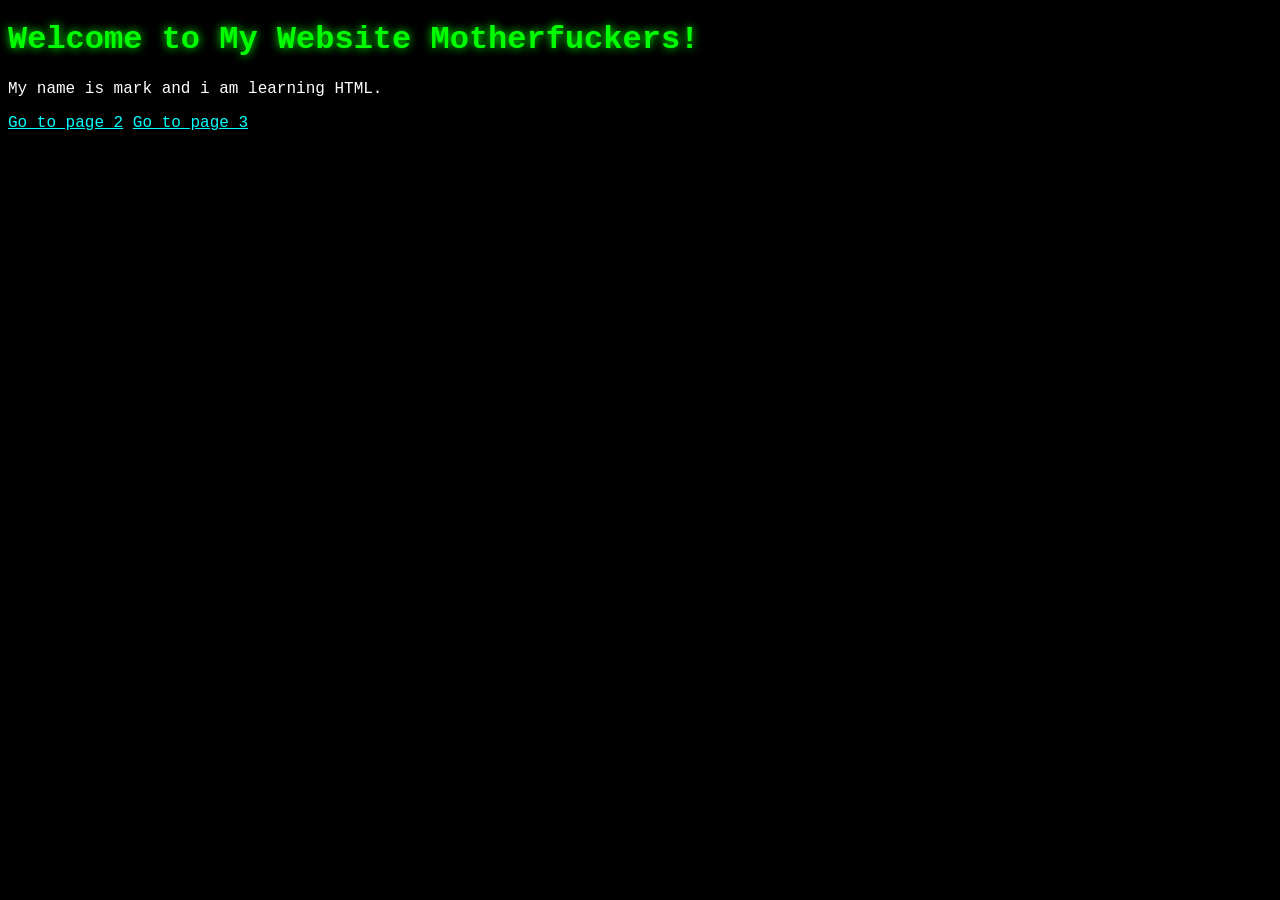
==== index.html @ 949a2c57 "Add files via upload" ====
<!DOCTYPE html>
<html>
    <head>
        <link rel="stylesheet" href="style.css">
        <title>My Website</title>
    </head>
    <body>
        <div class="box">
            <h1>Welcome to My Website Motherfuckers! </h1>
            <p>My name is mark and i am learning HTML.</p>
        </div>

        <a href="index2.html">Go to page 2</a>
        <a href="index3.html">Go to page 3</a>

    </body>
</html>
---- style.css ----
body {
    background-color: black;
    color: lime;
    font-family: "Courier New" , monospace
}
 
h1 {
    color: lime;
    text-shadow: 0px 0px 10px lime

}

h2{
    color: rgb(0, 255, 34);

}

p{
    color: white;

}

a{
    color: cyan;

}
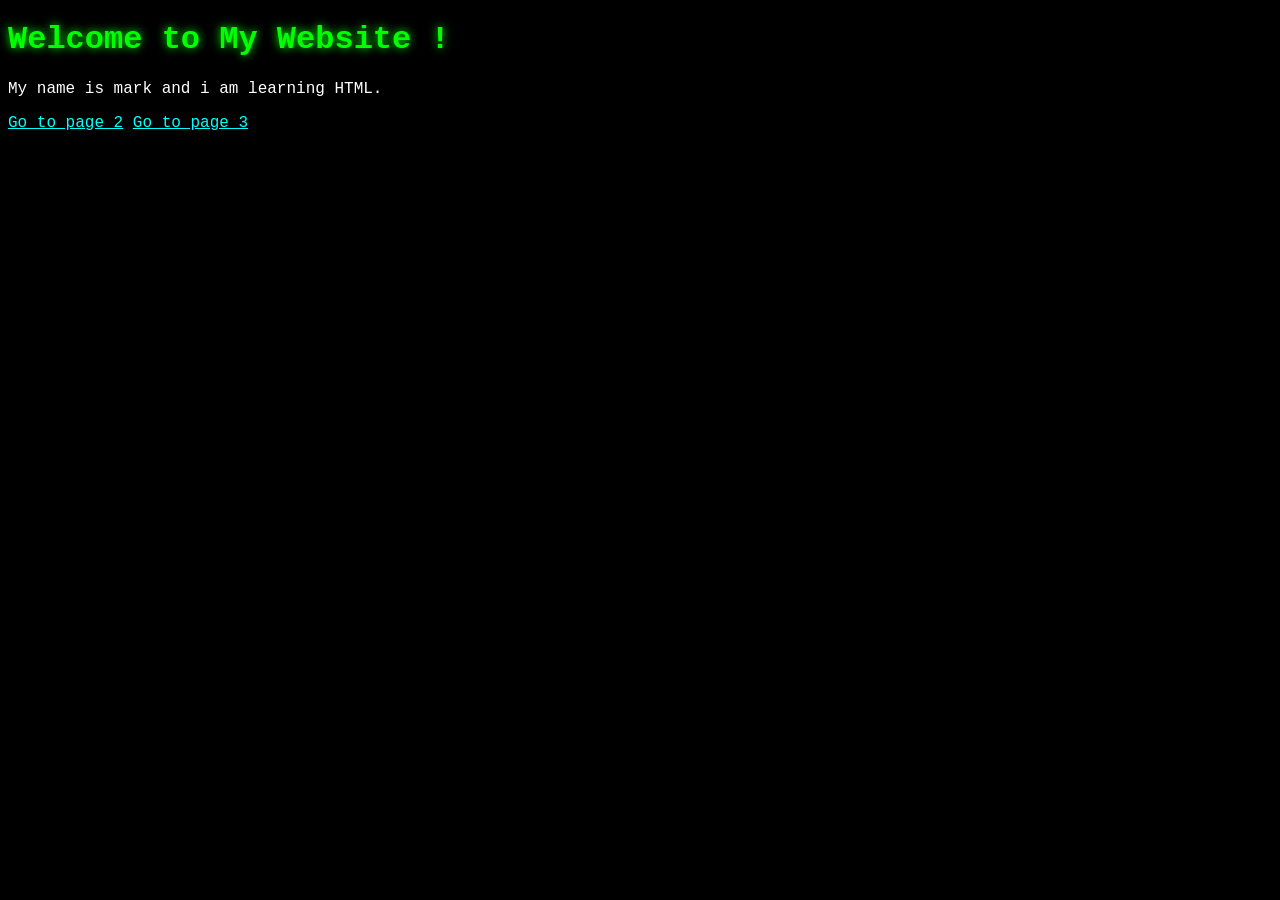
==== commit b8ac2d25: "Update index.html" ====
--- a/index.html
+++ b/index.html
@@ -6,7 +6,7 @@
     </head>
     <body>
         <div class="box">
-            <h1>Welcome to My Website Motherfuckers! </h1>
+            <h1>Welcome to My Website ! </h1>
             <p>My name is mark and i am learning HTML.</p>
         </div>
 
@@ -14,4 +14,4 @@
         <a href="index3.html">Go to page 3</a>
 
     </body>
-</html>+</html>
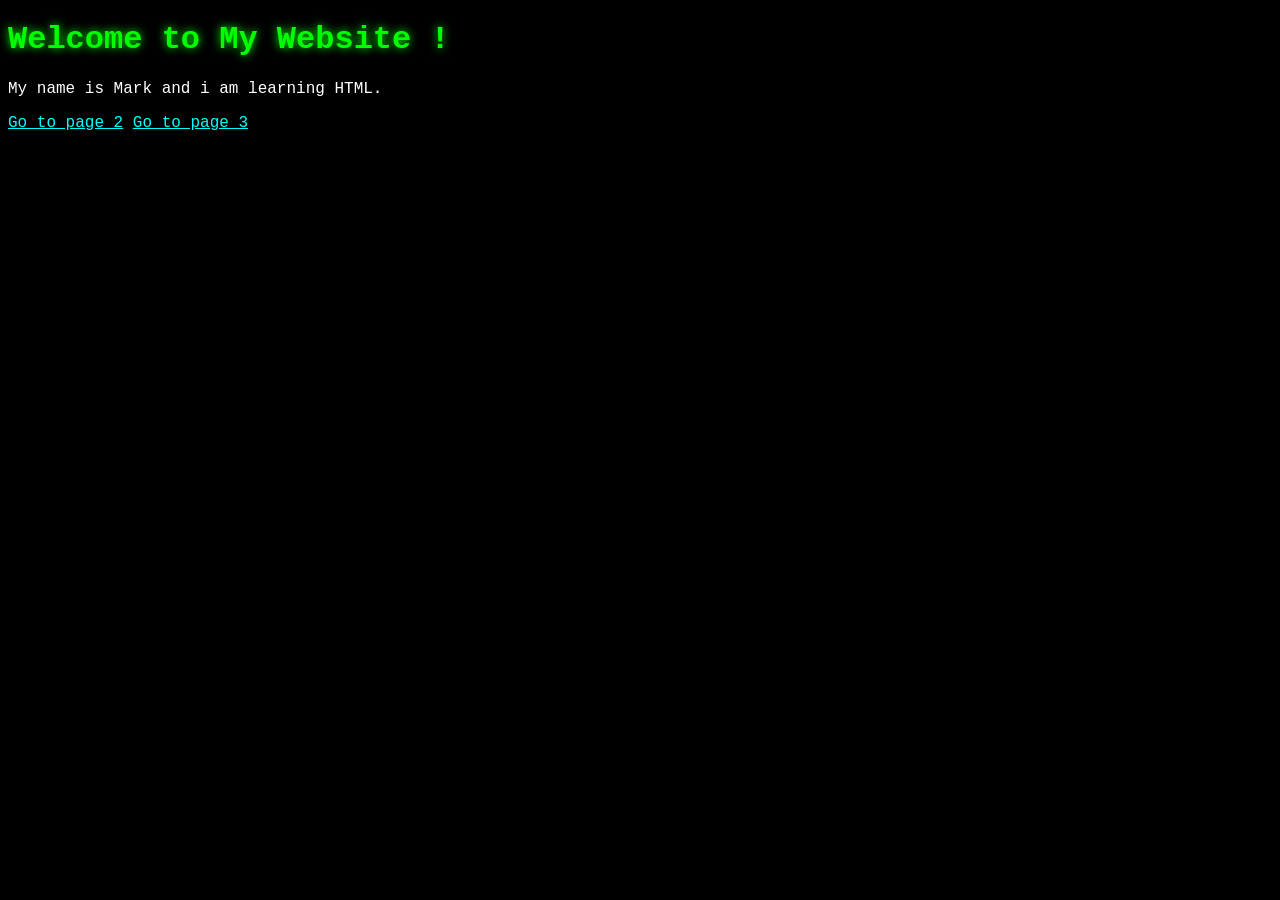
==== commit 6096db5e: "Update index.html" ====
--- a/index.html
+++ b/index.html
@@ -7,7 +7,7 @@
     <body>
         <div class="box">
             <h1>Welcome to My Website ! </h1>
-            <p>My name is mark and i am learning HTML.</p>
+            <p>My name is Mark and i am learning HTML.</p>
         </div>
 
         <a href="index2.html">Go to page 2</a>
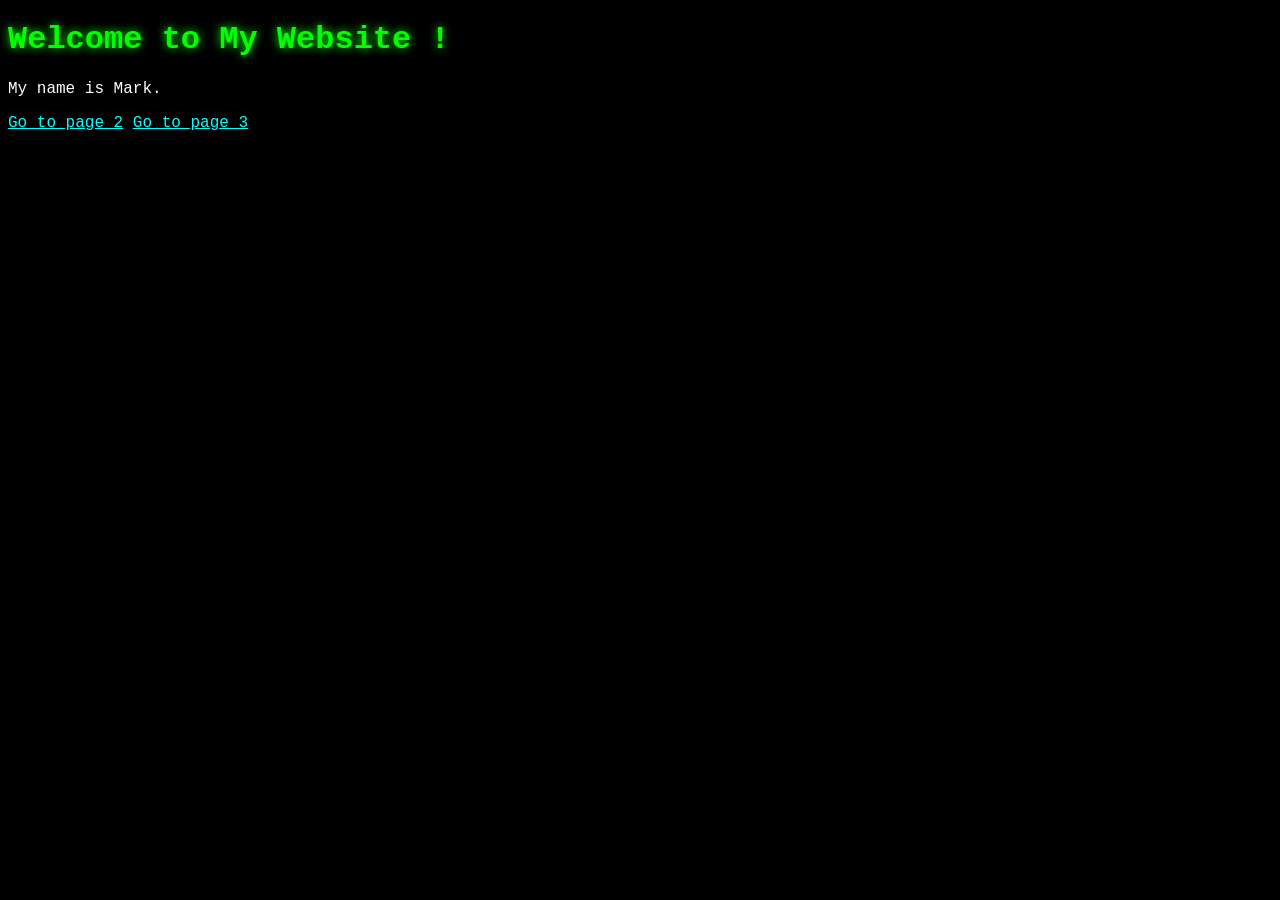
==== commit 8027bfb8: "Update index.html" ====
--- a/index.html
+++ b/index.html
@@ -7,7 +7,7 @@
     <body>
         <div class="box">
             <h1>Welcome to My Website ! </h1>
-            <p>My name is Mark and i am learning HTML.</p>
+            <p>My name is Mark.</p>
         </div>
 
         <a href="index2.html">Go to page 2</a>
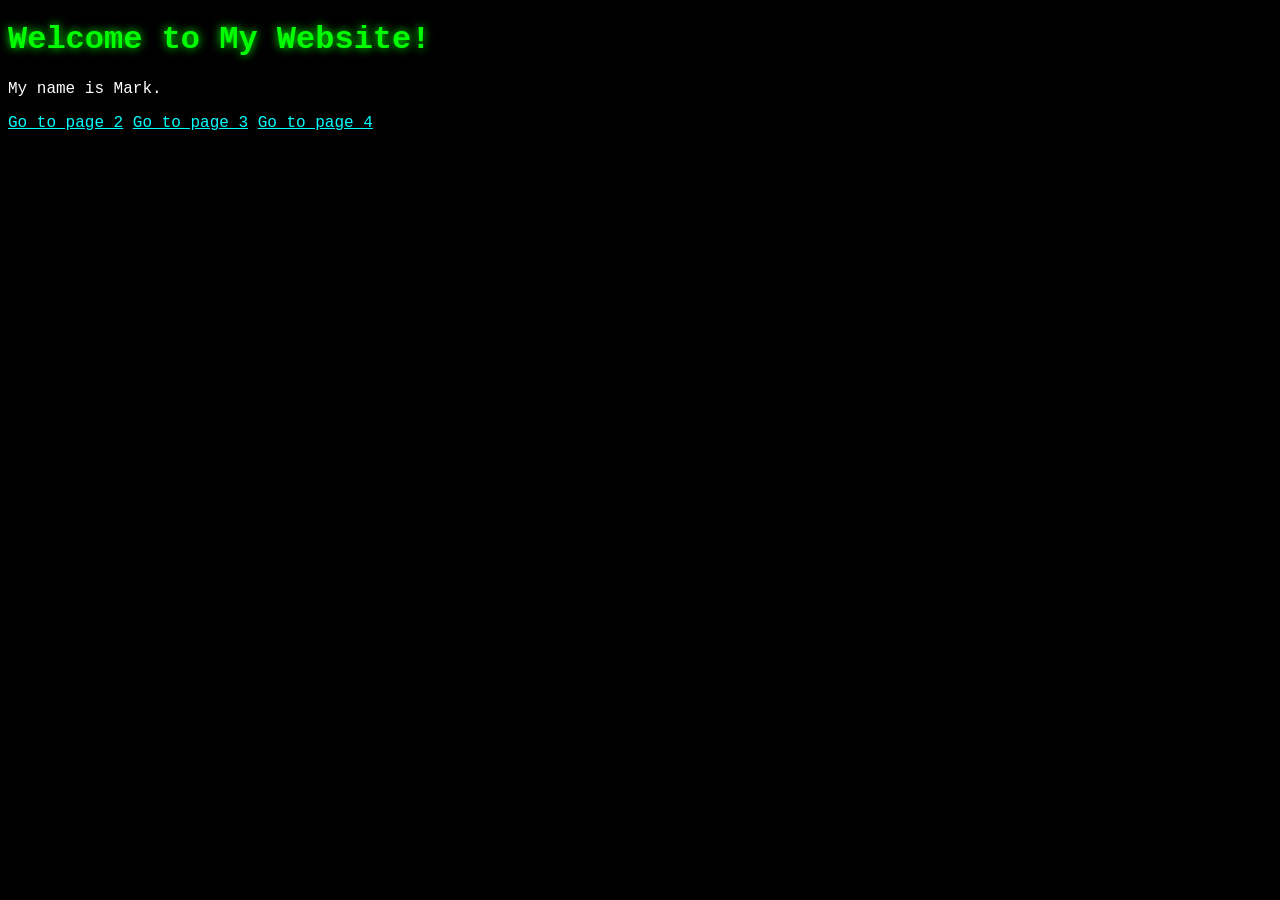
==== commit ecd3c2de: "Update index.html" ====
--- a/index.html
+++ b/index.html
@@ -6,12 +6,13 @@
     </head>
     <body>
         <div class="box">
-            <h1>Welcome to My Website ! </h1>
+            <h1>Welcome to My Website! </h1>
             <p>My name is Mark.</p>
         </div>
 
         <a href="index2.html">Go to page 2</a>
         <a href="index3.html">Go to page 3</a>
+        <a href="index4.html">Go to page 4</a>
 
     </body>
 </html>
